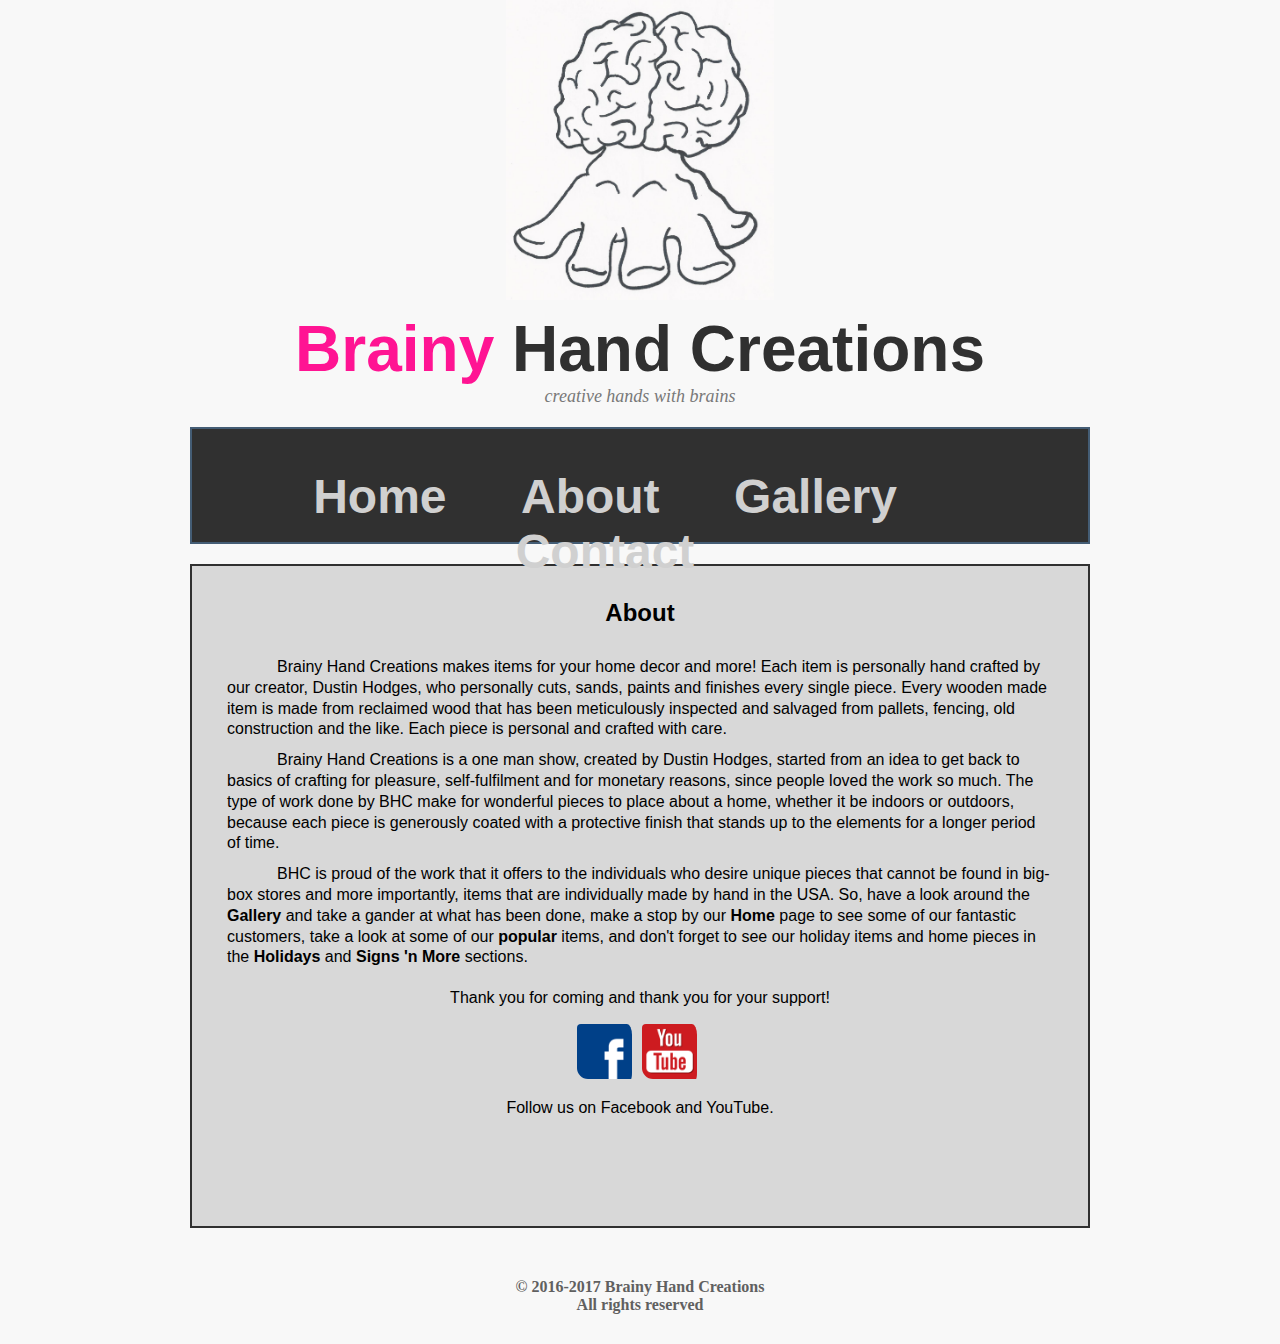
==== about.html @ a5350891 "Update about.html" ====
<!doctype html>
<html lang="eng">
	<head>
		<title>About</title>
		<link rel="icon" type="image/png" href="../BHC/images/BHC-logo.png" />
		<meta charset="utf-8" />
		<link rel="stylesheet" type="text/css" href="style.css" />
	</head>
	<body>
		<img src="images/BHC-logo.png" alt="image" title="Brainy Hand Creations Logo" />
		
		<div id="name"><h1><span>Brainy</span> Hand Creations</h1></div>
		<p id="moto"><em>creative hands with brains</em></p>
		
		<div id="wrapper">
			<div id="header">
			
				<header> <!------------------------------------------>
				<nav>
				<a href="#" id="menu-icon"></a>
				<div id="menu">
					<ul>
						<li><h1><a href="index.html">Home</a></h1></li>
						<li><h1><a href="about.html">About</a></h1></li>
						<li><h1><a href="gallery.html">Gallery</a></h1></li>
						<li><h1><a href="contact.html">Contact</a></h1></li>
					</ul>
				</nav>
				</header> <!------------------------------------------>
				
				</div>
			</div> <!-- End of header -->
		</div> <!-- End of wrapper -->
		
		<div id="content_wrapper">
			<div id="content_about">
				<h2>About</h2>
				
				<p id="about">
					Brainy Hand Creations makes items for your home decor and more! Each item is personally hand crafted by our creator, Dustin Hodges, who personally cuts, sands, paints and finishes every single piece.
					Every wooden made item is made from reclaimed wood that has been meticulously inspected and salvaged from pallets, fencing, old construction and the like. Each piece is personal and crafted with care.
				</p>
				
				<p id="about">
					Brainy Hand Creations is a one man show, created by Dustin Hodges, started from an idea to get back to basics of crafting for pleasure, self-fulfilment and for monetary reasons, since people loved the
					work so much. The type of work done by BHC make for wonderful pieces to place about a home, whether it be indoors or outdoors, because each piece is generously coated with a protective finish that
					stands up to the elements for a longer period of time. 
				</p>
				
				<p id="about">
					BHC is proud of the work that it offers to the individuals who desire unique pieces that cannot be found in big-box stores and more importantly, items
					that are individually made by hand in the USA. So, have a look around the <a href="gallery.html"><b>Gallery</b></a> and take a gander at what has been done, make a stop by our 
					<a href="index.html"><b>Home</b></a> page to see some of our fantastic customers, take a look at some of our <a href="gallery.html#flags"><b>popular</b></a> items, and don't forget to see our 
					holiday items and home pieces in the <a href="gallery.html#holidays"><b>Holidays</b></a> and <a href="gallery.html#signs"><b>Signs 'n More</b></a> sections.
				</p>
				
				<p id="thanks">Thank you for coming and thank you for your support!</p>
				
				<div id="social_about_pg" align="center">
					<ul>
						<li><a href="https://www.facebook.com/Brainy-Hand-Creations-1684940998434866/" target="_blank"><img src="images/Facebook.jpg" alt="Facebook" title="Facebook" /></a></li>
						<li><a href="https://www.youtube.com/channel/UCCqevjpVHthFyHCDtLW06eQ" target="_blank"><img src="images/youtube.png" alt="YouTube" title="YouTube" /></a></li>
					</ul>
					
					<p>
						Follow us on Facebook and YouTube.
					</p>
						
				</div> <!-- End of social -->
				
			</div> <!-- End of content -->
			
		</div> <!-- End of content_wrapper -->
		
		<div id="footer">
			<h4>&copy 2016-2017 Brainy Hand Creations</br>All rights reserved</h4>
		</div> <!-- End of footer -->
		
	</body>
<html>
---- style.css ----
* {
	margin: 0;
	padding: 0;
}

body {
	background-color: #F8F8F8;
}

body img {
	height: 300px;
	display: block;
	margin-left: auto;
	margin-right: auto;
}

#name h1 {
	color: #303030;
	font-size: 400%;
	text-align: center;
	padding-top: 12px;
	font-family: Arial, Helvetica, sans-serif;
}

#moto {
	color: #787878;
	font-size: 18px;
	text-align: center;
	font-family: "Times New Roman", Times, serif;
}

#name h1 span {
	color: #FF1493;
}

#wrapper{
	width: 900px;
	margin: 0px auto;
}

#header{
	padding: 20px;
	margin: 20px auto;
	height: 73px;
	border: 2px solid #445D75;
	background-color: #303030;
}
/*----------------------------------------*/
nav {

	float: right;
	padding: 20px;	

}

#menu-icon {

	display: hidden;
	width: 40px;
	height: 40px;
	background: #FF1493 url(images/menu-icon.jpg) center;
	background-repeat: no-repeat;
	background-size: 90%;
}

a:hover#menu-icon {

	background-color: #444;
	border-radius: 4px 4px 0 0;

}
/*----------------------------------------*/
#menu {
	text-align: center;
	font-family: Arial, Helvetica, sans-serif;
}

#menu ul li {
	font-size: 150%;
	display: inline-block;
	padding-right: 70px;
}

#menu ul li a{
	text-decoration: none;
	color: #D0D0D0;
}

#menu ul li a:hover{
	text-decoration: none;
	color: #FF1493;
}

#content_wrapper {
	width: 900px;
	margin: 0px auto;
}

#content {
	padding: 5px;
	margin: 20px auto;
	height: 1050px;
	border: 2px solid #303030;
}

#content h2 {
	text-align: center;
	padding: 20px 0px;
	font-family: Arial, Helvetica, sans-serif;
}

#content p {
	padding-left: 30px;
	padding-right: 30px;
	font-family: Arial, Helvetica, sans-serif;
	text-align: center;
}

#table table {
	margin: 0px auto;
}

#table table tr td a img {
	height: 130px;
	padding: 2px;
	background-color: #303030;
}

#table table tr td img {
	height: 130px;
	padding: 2px;
	background-color: #303030;
}

#note {
	padding-top: 50px;
}

#social p{
	text-align: center;
	padding-top: 35px;
}

#social ul li {
	list-style: none;
	display: inline-block;
	padding-top: 15px;
}

#social img {
	height: 55px;
	width: 55px;
	border-radius: 4px 11px 7px;
	padding-right: 6px;
}

#footer {
	text-align: center;
	padding: 30px 0px;
	color: #606060;
}

/* ********************************** ABOUT ********************************** */

#content_wrapper {
	background-color: #D8D8D8;
}

#content_about {
	padding: 5px;
	margin: 20px auto;
	height: 650px;
	border: 2px solid #303030;
}

#content_about p {
	line-height: 1.3em;
	padding-left: 30px;
	padding-right: 30px;
	font-family: Arial, Helvetica, sans-serif;
}

#content_about p a:hover {
	text-decoration: underline;
}

#content_about h2 {
	text-align: center;
	padding: 20px 0px;
	font-family: Arial, Helvetica, sans-serif;
}

#about {
	text-indent: 50px;
	padding-top: 10px;
}

#about a {
	text-decoration: none;
	color: #000000;
}

#about a:hover {
	color: #FF1493;
}

#thanks {
	text-align: center;
	padding-top: 20px;
}

#social_about_pg p{
	text-align: center;
	padding-top: 15px;
}

#social_about_pg ul li {
	list-style: none;
	display: inline-block;
	padding-top: 15px;
}

#social_about_pg img {
	height: 55px;
	width: 55px;
	border-radius: 4px 11px 7px;
	padding-right: 6px;
}

/* ******************************** GALLERY ******************************** */

#made-in-usa {
	margin-left: auto;
	margin-right: auto;
}

#made-in-usa img {
	height: 100px;
}

#gallery-header {
	text-align: center;
	padding: 20px 0px;
	font-family: Arial, Helvetica, sans-serif;
}

/* ------------- animal-div ------------- */

#gallery_wrapper1 {
	width: 900px;
	margin: 0px auto;
}

#gallery1 {
	padding: 5px;
	margin: 20px auto;
	height: 600px;
	border: 2px solid #303030;
}

#animal-div {
	padding-top: 10px;
}

#animal-div h2 {
	text-align: center;
	width: 875px;
	margin: 0px auto;
	border: 2px solid;
	color: #fff;
	background-color: #303030;
	font-family: Arial, Helvetica, sans-serif;
}

#animal-div section {
	width: 180px;
	float: left;
	padding-left: 18px;
}

#animal-div section p {
	width: 180px;
	text-align: center;
	padding-top: 8px;
}

#animal-div section a img {
	height: 130px;
	padding: 18px 0px 0px 0px;
}

/* -------------- auto-div -------------- */

#gallery_wrapper_auto {
	width: 900px;
	margin: 0px auto;
}

#gallery_auto {
	padding: 5px;
	margin: 20px auto;
	height: 600px;
	border: 2px solid #303030;
}

#auto-div {
	padding-top: 10px;
}

#auto-div h2 {
	text-align: center;
	width: 875px;
	margin: 0px auto;
	border: 2px solid;
	color: #fff;
	background-color: #303030;
	font-family: Arial, Helvetica, sans-serif;
}

#auto-div section {
	width: 180px;
	float: left;
	padding-left: 18px;
}

#auto-div section p {
	width: 180px;
	text-align: center;
	padding-top: 8px;
}

#auto-div section a img {
	height: 130px;
	padding: 18px 0px 0px 0px;
}

/* -------------- flag-div -------------- */

#gallery_wrapper2 {
	width: 900px;
	margin: 0px auto;
}

#gallery2 {
	padding: 5px;
	margin: 20px auto;
	height: 800px;
	border: 2px solid #303030;
}

#flag-div {
	padding-top: 10px;
}

#flag-div h2 {
	text-align: center;
	width: 875px;
	margin: 0px auto;
	border: 2px solid;
	color: #fff;
	background-color: #303030;
	font-family: Arial, Helvetica, sans-serif;
}

#flag-div section {
	width: 180px;
	float: left;
	padding-left: 18px;
}

#flag-div section p {
	width: 180px;
	text-align: center;
	padding-top: 8px;
}

#flag-div section a img {
	height: 130px;
	padding: 18px 0px 0px 0px;
}

/* ------------ holiday-div ------------ */

#gallery_wrapper3 {
	width: 900px;
	margin: 0px auto;
}

#gallery3 {
	padding: 5px;
	margin: 20px auto;
	height: 600px;
	border: 2px solid #303030;
}

#holiday-div {
	padding-top: 10px;
}

#holiday-div h2 {
	text-align: center;
	width: 875px;
	margin: 0px auto;
	border: 2px solid;
	color: #fff;
	background-color: #303030;
	font-family: Arial, Helvetica, sans-serif;
}

#holiday-div section {
	width: 180px;
	float: left;
	padding-left: 18px;
}

#holiday-div section p {
	width: 180px;
	text-align: center;
	padding-top: 8px;
}

#holiday-div section a img {
	height: 130px;
	padding: 18px 0px 0px 0px;
}

/* ------------ other-div ------------ */

#gallery_wrapper4 {
	width: 900px;
	margin: 0px auto;
}

#gallery4 {
	padding: 5px;
	margin: 20px auto;
	height: 600px;
	border: 2px solid #303030;
}

#other-div {
	padding-top: 10px;
}

#other-div h2 {
	text-align: center;
	width: 875px;
	margin: 0px auto;
	border: 2px solid;
	color: #fff;
	background-color: #303030;
	font-family: Arial, Helvetica, sans-serif;
}

#other-div section {
	width: 180px;
	float: left;
	padding-left: 18px;
}

#other-div section p {
	width: 180px;
	text-align: center;
	padding-top: 8px;
}

#other-div section a img {
	height: 130px;
	padding: 18px 0px 0px 0px;
}

/* ------------ patriot-div ------------ */

#gallery_wrapper5 {
	width: 900px;
	margin: 0px auto;
}

#gallery5 {
	padding: 5px;
	margin: 20px auto;
	height: 600px;
	border: 2px solid #303030;
}

#patriot-div {
	padding-top: 10px;
}

#patriot-div h2 {
	text-align: center;
	width: 875px;
	margin: 0px auto;
	border: 2px solid;
	color: #fff;
	background-color: #303030;
	font-family: Arial, Helvetica, sans-serif;
}

#patriot-div section {
	width: 180px;
	float: left;
	padding-left: 18px;
}

#patriot-div section p {
	width: 180px;
	text-align: center;
	padding-top: 8px;
}

#patriot-div section a img {
	height: 130px;
	padding: 18px 0px 0px 0px;
}

/* ------------ shelf-div ------------ */

#gallery_wrapper7 {
	width: 900px;
	margin: 0px auto;
}

#gallery7 {
	padding: 5px;
	margin: 20px auto;
	height: 600px;
	border: 2px solid #303030;
}

#shelf-div {
	padding-top: 10px;
}

#shelf-div h2 {
	text-align: center;
	width: 875px;
	margin: 0px auto;
	border: 2px solid;
	color: #fff;
	background-color: #303030;
	font-family: Arial, Helvetica, sans-serif;
}

#shelf-div section {
	width: 180px;
	float: left;
	padding-left: 18px;
}

#shelf-div section p {
	width: 180px;
	text-align: center;
	padding-top: 8px;
}

#shelf-div section a img {
	height: 130px;
	padding: 18px 0px 0px 0px;
}

/* ------------ sport-div ------------ */

#gallery_wrapper8 {
	width: 900px;
	margin: 0px auto;
}

#gallery8 {
	padding: 5px;
	margin: 20px auto;
	height: 600px;
	border: 2px solid #303030;
}

#sport-div {
	padding-top: 10px;
}

#sport-div h2 {
	text-align: center;
	width: 875px;
	margin: 0px auto;
	border: 2px solid;
	color: #fff;
	background-color: #303030;
	font-family: Arial, Helvetica, sans-serif;
}

#sport-div section {
	width: 180px;
	float: left;
	padding-left: 18px;
}

#sport-div section p {
	width: 180px;
	text-align: center;
	padding-top: 8px;
}

#sport-div section a img {
	height: 130px;
	padding: 18px 0px 0px 0px;
}

/*-----------------------------------------------------------------------------*/

#product-name {
	color: #0000FF;
}

#price {
	color: #008000;
}

.top h2 {
	text-align: center;
	font-size: 118%;
}

.top a{
	color: #4E4F3E;
}

.top a:hover {
	color: #FF1493;
}

/* ******************************** CONTACT ******************************** */

#form {
	width: 500px;
	margin: 0px auto;
}

#section1{
	padding: 20px;
	margin: 20px auto;
	height: 500px;
	border: 2px solid #303030;
	background-color: #D8D8D8;
}

#sect_contact {
	width: 500px;
	margin: 0px auto;
}

#sect_contact p {
	padding-top: 20px;
	line-height: 1.3em;
}

#contact_us {
	font-size: 18px;
}

#contact {
	padding-left: 35px;
	padding-top: 20px;
	font-size: 22px;
}

#contact form {
	display: inline-block;
}

#submit_button {
	color: #fff;
	background-color: #383838;
	border-radius: 4px;
}

#submit_button:hover {
	color: #FFFF00;
}

.row {
	padding: 5px;
}

.row input{
	font-size: 15px;
	padding: 8px;
}

.row textarea{
	font-size: 16px;
}

#submit_button {
	height: 40px;
	width: 80px;
	font-size: 14px;
}

/* ------------------------------------------------------- MEDIA -------------------------------------------------------------- */

@media screen and (max-width: 481px) {

	header {
		position: absolute;
	}

	#menu-icon {
		display:inline-block;
	}

	nav ul, nav:active ul { 
		display: none;
		position: relative;
		padding: 20px;
		background: #fff;
		border: 5px solid #444;
		right: 20px;
		top: 60px;
		width: 50%;
		border-radius: 4px 0 4px 4px;
	}

	nav li {
		text-align: center;
		width: 100%;
		padding: 10px 0;
		margin: 0 auto;
	}

	nav:hover ul {
		display: block;
	}

	/*------------------ Home --------------------*/
	
	#menu {
		float: left;
		padding: 0;
		width: auto;
	}
	
	#menu ul li a {
		color: #303030;
	}
	
	#menu ul li h1 {
		font-size: 98%;
		margin: 3%;
		display: inline-block;
		text-align: center;
	}
	
	#wrapper {
		width: auto;
		margin: 0;
	}
	
	#table {
		display: block;
	}
	
	#table table {
		width: auto;
		height: 90%;
		padding: 0;
	}
	
	#table table tr td {
		width: auto;
		border: none;
		display: table;
	}
	
	#table table tr td a img{
		margin: 0;
		width: auto;
		max-width: none;
		display: block;
	}
	
	#content_wrapper {
		float: left;
		padding: 0;
		width: auto;
	}
	
	#content {
		height: auto;
	}
	
	#madeInUSA {
		height: 150px;
		width: 150px;
	}
	
	/*------------------ Gallery --------------------*/
	
	/*~~~~~~~~~~~~~~~~~~~ Animals ~~~~~~~~~~~~~~~~~~~*/
	
	#gallery_wrapper1 {
		float: left;
		width: auto;
		padding: 0;
	}
	
	#gallery1 {
		height: 1300px;
	}
	
	#animal-div h2 {
		width: auto;
	}
	
	/*~~~~~~~~~~~~~~~~~~~ Auto ~~~~~~~~~~~~~~~~~~~*/
	
	#gallery_wrapper_auto {
		float: left;
		width: auto;
		padding: 0;
	}
	
	#gallery_auto {
		height: 1300px;
	}
	
	#auto-div h2 {
		width: auto;
	}
	
	/*~~~~~~~~~~~~~~~~~~~ Flags ~~~~~~~~~~~~~~~~~~~*/
	
	#gallery_wrapper2 {
		float: left;
		width: auto;
		padding: 0;
	}
	
	#gallery2 {
		height: 1800px;
	}
	
	#flag-div h2 {
		width: auto;
	}
	
	/*~~~~~~~~~~~~~~~~~~~ Holidays ~~~~~~~~~~~~~~~~~~~*/
	
	#gallery_wrapper3 {
		float: left;
		width: auto;
		padding: 0;
	}
	
	#gallery3 {
		height: 1500px;
	}
	
	#holiday-div h2 {
		width: auto;
	}
	
	/*~~~~~~~~~~~~~~~~~~~ Other ~~~~~~~~~~~~~~~~~~~*/
	
	#gallery_wrapper4 {
		float: left;
		width: auto;
		padding: 0;
	}
	
	#gallery4 {
		height: 1200px;
	}
	
	#other-div h2 {
		width: auto;
	}
	
	/*~~~~~~~~~~~~~~~~~~~ Patriot ~~~~~~~~~~~~~~~~~~~*/
	
	#gallery_wrapper5 {
		float: left;
		width: auto;
		padding: 0;
	}
	
	#gallery5 {
		height: 600px;
	}
	
	#patriot-div h2 {
		width: auto;
	}
	
	/*~~~~~~~~~~~~~~~~~~~ Signs/Shelves/Racks ~~~~~~~~~~~~~~~~~~~*/
	
	#gallery_wrapper7 {
		float: left;
		width: auto;
		padding: 0;
	}
	
	#gallery7 {
		height: 1500px;
	}
	
	#shelf-div h2 {
		width: auto;
	}
	
	/*~~~~~~~~~~~~~~~~~~~ Sports ~~~~~~~~~~~~~~~~~~~*/
	
	#gallery_wrapper8 {
		float: left;
		width: auto;
		padding: 0;
	}
	
	#gallery8 {
		height: 1300px;
	}
	
	#sport-div h2 {
		width: auto;
	}
	
	/*------------------ Contact --------------------*/
	
	#sect_contact p {
		width: 250px;
		padding: 0;
		text-align: center;
		font-size: 95%;
	}
	
	#form{
		width: auto;
		margin: 0;
	}
	
	.row{
		width: auto;
	}

	.row input{
		font-size: 15px;
		padding: 0px;
		width: 150px;
	}

	.row textarea{
		width: 150px;
	}

	#submit_button {
		height: 40px;
		width: 80px;
		font-size: 14px;
		float: left;
	}
	
	/*----------------------------------------------------------------------*/

	#footer {
		font-size: 75%;
	}
}
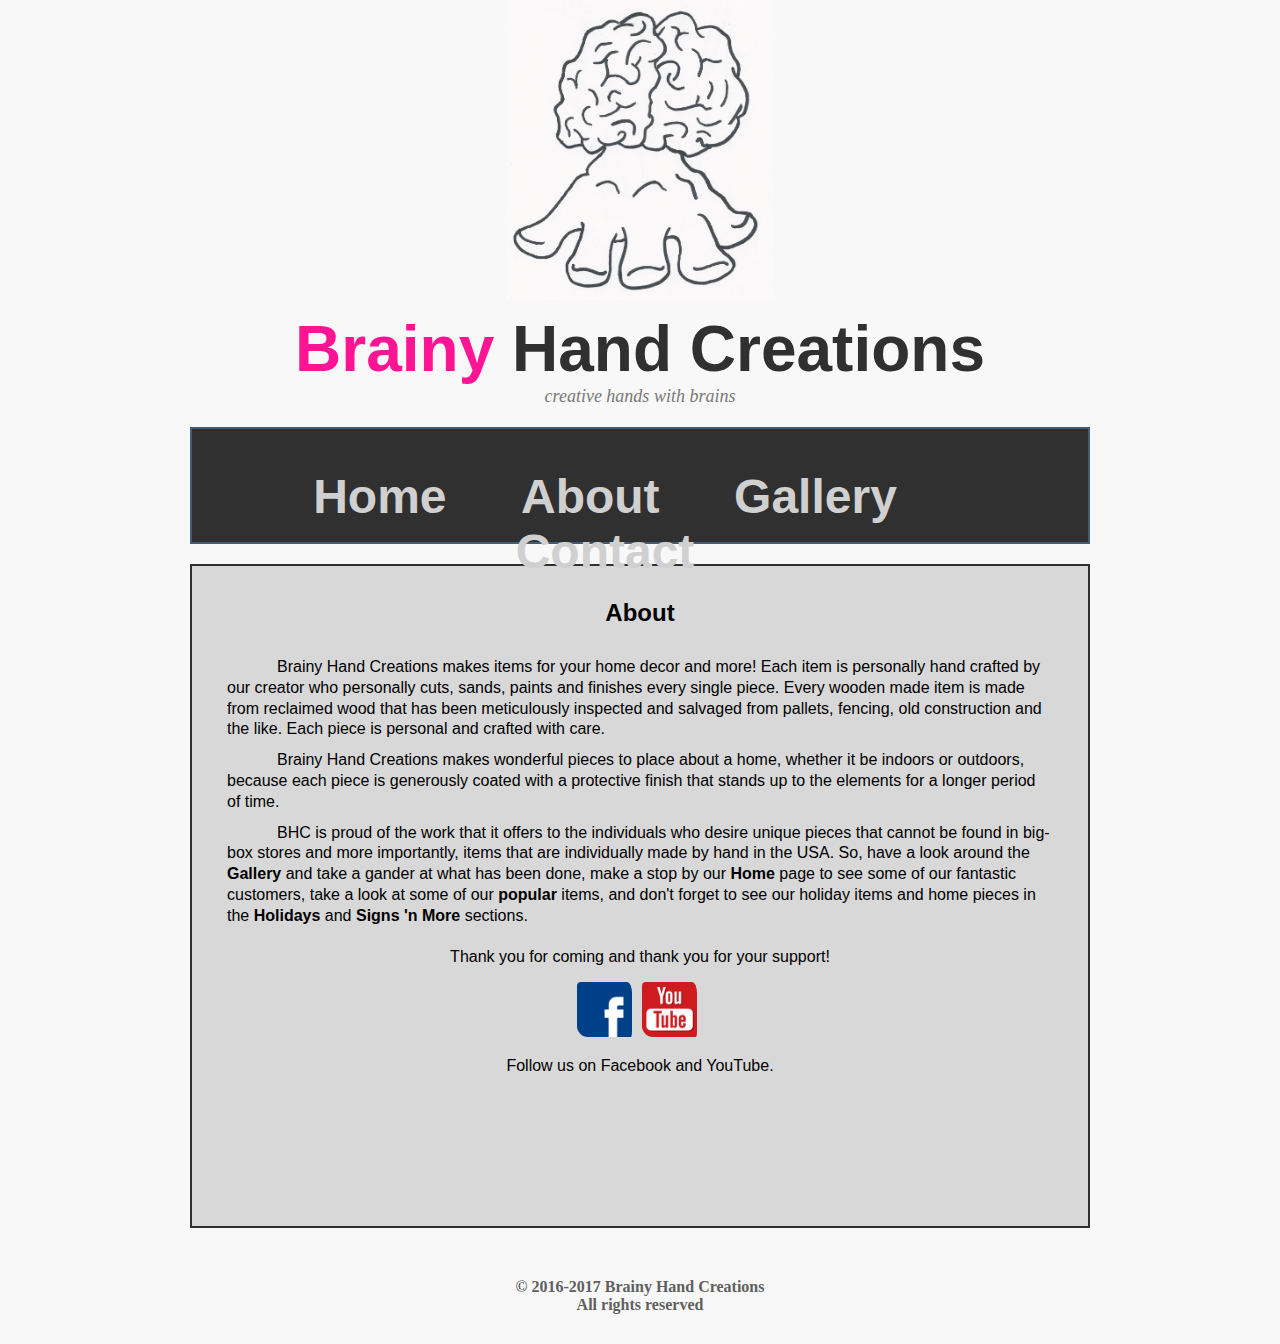
==== commit 1e3f0efa: "Update about.html" ====
--- a/about.html
+++ b/about.html
@@ -37,13 +37,12 @@
 				<h2>About</h2>
 				
 				<p id="about">
-					Brainy Hand Creations makes items for your home decor and more! Each item is personally hand crafted by our creator, Dustin Hodges, who personally cuts, sands, paints and finishes every single piece.
+					Brainy Hand Creations makes items for your home decor and more! Each item is personally hand crafted by our creator who personally cuts, sands, paints and finishes every single piece.
 					Every wooden made item is made from reclaimed wood that has been meticulously inspected and salvaged from pallets, fencing, old construction and the like. Each piece is personal and crafted with care.
 				</p>
 				
 				<p id="about">
-					Brainy Hand Creations is a one man show, created by Dustin Hodges, started from an idea to get back to basics of crafting for pleasure, self-fulfilment and for monetary reasons, since people loved the
-					work so much. The type of work done by BHC make for wonderful pieces to place about a home, whether it be indoors or outdoors, because each piece is generously coated with a protective finish that
+					Brainy Hand Creations makes wonderful pieces to place about a home, whether it be indoors or outdoors, because each piece is generously coated with a protective finish that
 					stands up to the elements for a longer period of time. 
 				</p>
 				
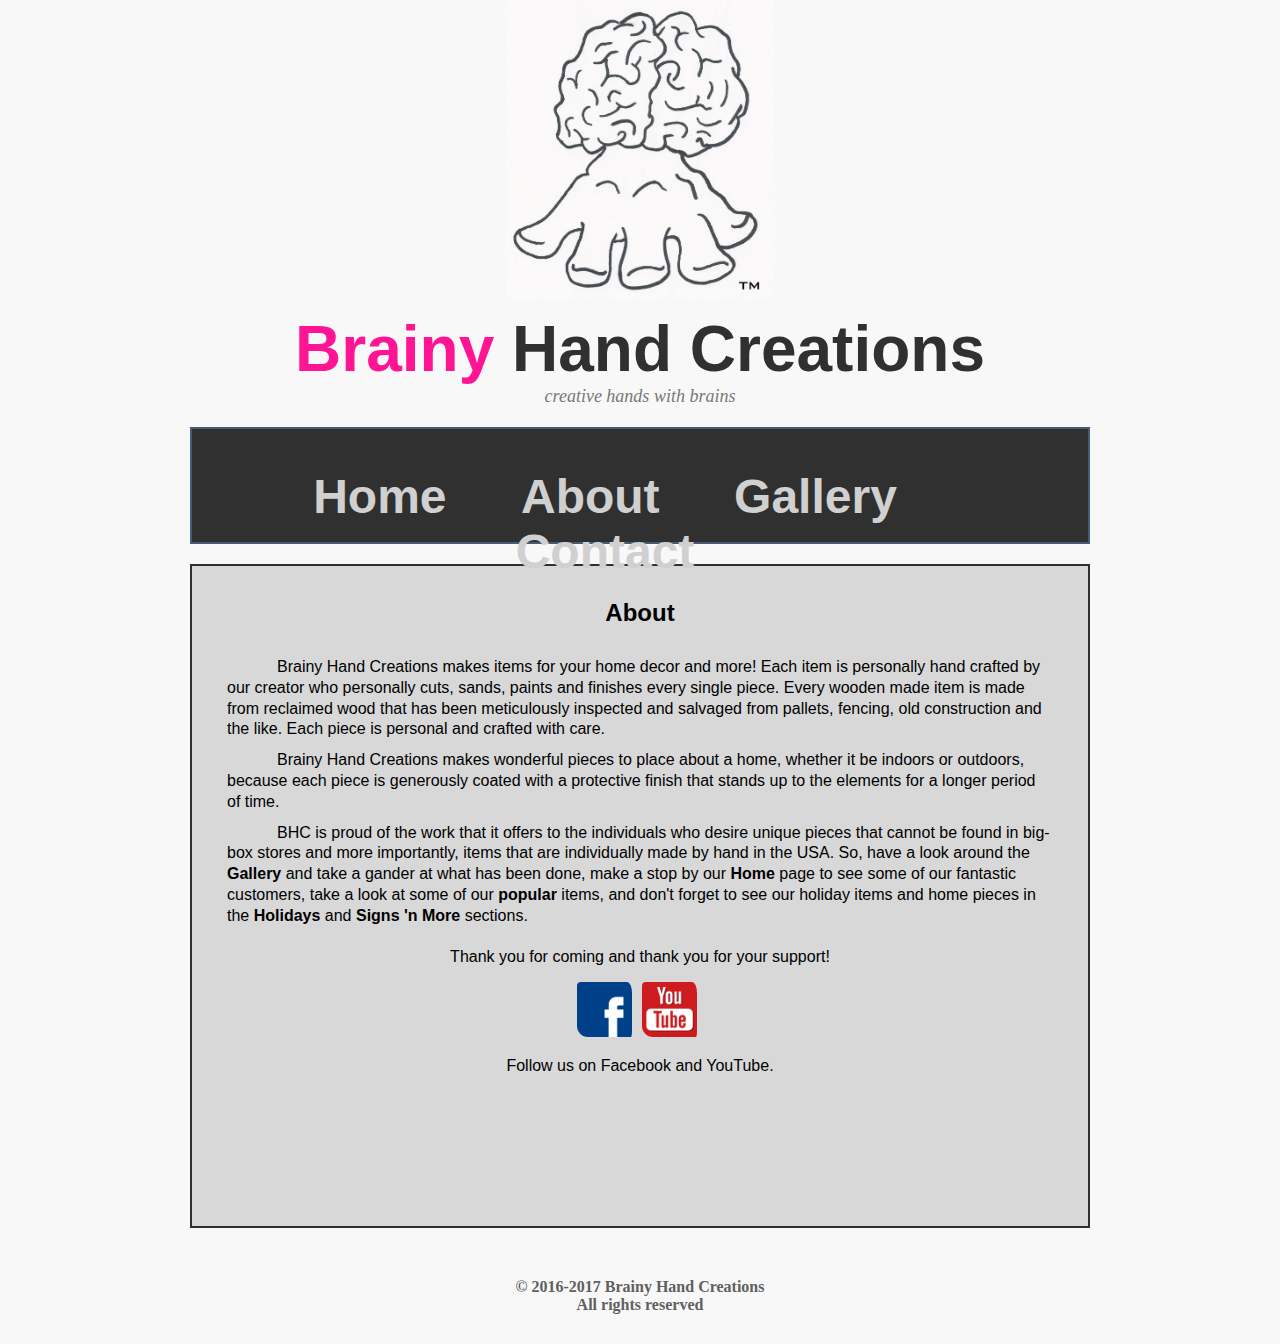
==== commit 3fbf9002: "Update about.html" ====
--- a/about.html
+++ b/about.html
@@ -2,8 +2,9 @@
 <html lang="eng">
 	<head>
 		<title>About</title>
-		<link rel="icon" type="image/png" href="../BHC/images/BHC-logo.png" />
+		<link rel="icon" type="image/png" href="images/BHC-logo.png" />
 		<meta charset="utf-8" />
+		<meta name="viewport" content="width=device-width, initial-scale=1">
 		<link rel="stylesheet" type="text/css" href="style.css" />
 	</head>
 	<body>
@@ -15,21 +16,22 @@
 		<div id="wrapper">
 			<div id="header">
 			
-				<header> <!------------------------------------------>
-				<nav>
-				<a href="#" id="menu-icon"></a>
-				<div id="menu">
-					<ul>
-						<li><h1><a href="index.html">Home</a></h1></li>
-						<li><h1><a href="about.html">About</a></h1></li>
-						<li><h1><a href="gallery.html">Gallery</a></h1></li>
-						<li><h1><a href="contact.html">Contact</a></h1></li>
-					</ul>
-				</nav>
-				</header> <!------------------------------------------>
+				<header> 
+					<nav>
+						<a href="#" id="menu-icon"></a>
+						<div id="menu">
+							<ul>
+								<li><h1><a href="index.html">Home</a></h1></li>
+								<li><h1><a href="about.html">About</a></h1></li>
+								<li><h1><a href="gallery.html">Gallery</a></h1></li>
+								<li><h1><a href="contact.html">Contact</a></h1></li>
+							</ul>
+						</div> <!-- End of menu -->
+					</nav>
+				</header> 
 				
-				</div>
 			</div> <!-- End of header -->
+				
 		</div> <!-- End of wrapper -->
 		
 		<div id="content_wrapper">
@@ -72,7 +74,7 @@
 		</div> <!-- End of content_wrapper -->
 		
 		<div id="footer">
-			<h4>&copy 2016-2017 Brainy Hand Creations</br>All rights reserved</h4>
+			<h4>&copy; 2016-2017 Brainy Hand Creations<br>All rights reserved</h4>
 		</div> <!-- End of footer -->
 		
 	</body>
--- a/style.css
+++ b/style.css
@@ -244,6 +244,40 @@
 	font-family: Arial, Helvetica, sans-serif;
 }
 
+#note p {
+	text-align: center;
+	font-size: 18px;
+	color: red;
+}
+
+.bottom h2 {
+	text-align: center;
+	font-size: 122%;
+	margin: 20px;
+}
+
+.bottom a{
+	color: #0000CD;
+}
+
+.bottom a:hover {
+	color: #1E90FF;
+}
+
+.middle h2 {
+	text-align: center;
+	font-size: 122%;
+	margin: 20px;
+}
+
+.middle a{
+	color: #0000CD;
+}
+
+.middle a:hover {
+	color: #1E90FF;
+}
+
 /* ------------- animal-div ------------- */
 
 #gallery_wrapper1 {
@@ -254,7 +288,7 @@
 #gallery1 {
 	padding: 5px;
 	margin: 20px auto;
-	height: 600px;
+	height: 580px;
 	border: 2px solid #303030;
 }
 
@@ -299,7 +333,7 @@
 #gallery_auto {
 	padding: 5px;
 	margin: 20px auto;
-	height: 600px;
+	height: 580px;
 	border: 2px solid #303030;
 }
 
@@ -344,7 +378,7 @@
 #gallery2 {
 	padding: 5px;
 	margin: 20px auto;
-	height: 800px;
+	height: 580px;
 	border: 2px solid #303030;
 }
 
@@ -389,7 +423,7 @@
 #gallery3 {
 	padding: 5px;
 	margin: 20px auto;
-	height: 600px;
+	height: 410px;
 	border: 2px solid #303030;
 }
 
@@ -434,7 +468,7 @@
 #gallery4 {
 	padding: 5px;
 	margin: 20px auto;
-	height: 600px;
+	height: 850px;
 	border: 2px solid #303030;
 }
 
@@ -479,7 +513,7 @@
 #gallery5 {
 	padding: 5px;
 	margin: 20px auto;
-	height: 600px;
+	height: 300px;
 	border: 2px solid #303030;
 }
 
@@ -524,7 +558,7 @@
 #gallery7 {
 	padding: 5px;
 	margin: 20px auto;
-	height: 600px;
+	height: 840px;
 	border: 2px solid #303030;
 }
 
@@ -569,7 +603,7 @@
 #gallery8 {
 	padding: 5px;
 	margin: 20px auto;
-	height: 600px;
+	height: 540px;
 	border: 2px solid #303030;
 }
 
@@ -616,15 +650,15 @@
 
 .top h2 {
 	text-align: center;
-	font-size: 118%;
+	font-size: 122%;
 }
 
 .top a{
-	color: #4E4F3E;
+	color: #0000CD;
 }
 
 .top a:hover {
-	color: #FF1493;
+	color: #1E90FF;
 }
 
 /* ******************************** CONTACT ******************************** */
@@ -693,6 +727,14 @@
 	height: 40px;
 	width: 80px;
 	font-size: 14px;
+}
+
+#payment img {
+	height: 85px;
+	width: 180px;
+	background-color: black;
+	padding: 10px;
+	margin-top: 20px;
 }
 
 /* ------------------------------------------------------- MEDIA -------------------------------------------------------------- */
@@ -792,6 +834,12 @@
 		width: 150px;
 	}
 	
+	/*------------------ About --------------------*/
+	
+	#content_about {
+		height: 1450px;
+	}
+	
 	/*------------------ Gallery --------------------*/
 	
 	/*~~~~~~~~~~~~~~~~~~~ Animals ~~~~~~~~~~~~~~~~~~~*/
@@ -803,7 +851,7 @@
 	}
 	
 	#gallery1 {
-		height: 1300px;
+		height: 1600px;
 	}
 	
 	#animal-div h2 {
@@ -819,7 +867,7 @@
 	}
 	
 	#gallery_auto {
-		height: 1300px;
+		height: 1600px;
 	}
 	
 	#auto-div h2 {
@@ -835,7 +883,7 @@
 	}
 	
 	#gallery2 {
-		height: 1800px;
+		height: 2000px;
 	}
 	
 	#flag-div h2 {
@@ -867,7 +915,7 @@
 	}
 	
 	#gallery4 {
-		height: 1200px;
+		height: 2600px;
 	}
 	
 	#other-div h2 {
@@ -883,7 +931,7 @@
 	}
 	
 	#gallery5 {
-		height: 600px;
+		height: 500px;
 	}
 	
 	#patriot-div h2 {
@@ -899,7 +947,7 @@
 	}
 	
 	#gallery7 {
-		height: 1500px;
+		height: 2675px;
 	}
 	
 	#shelf-div h2 {
@@ -915,7 +963,7 @@
 	}
 	
 	#gallery8 {
-		height: 1300px;
+		height: 1450px;
 	}
 	
 	#sport-div h2 {
@@ -957,9 +1005,15 @@
 		float: left;
 	}
 	
+	#payment img {
+		display: block;
+		margin-left: auto;
+		margin-right: auto;
+	}
+	
 	/*----------------------------------------------------------------------*/
 
 	#footer {
 		font-size: 75%;
 	}
-}+}
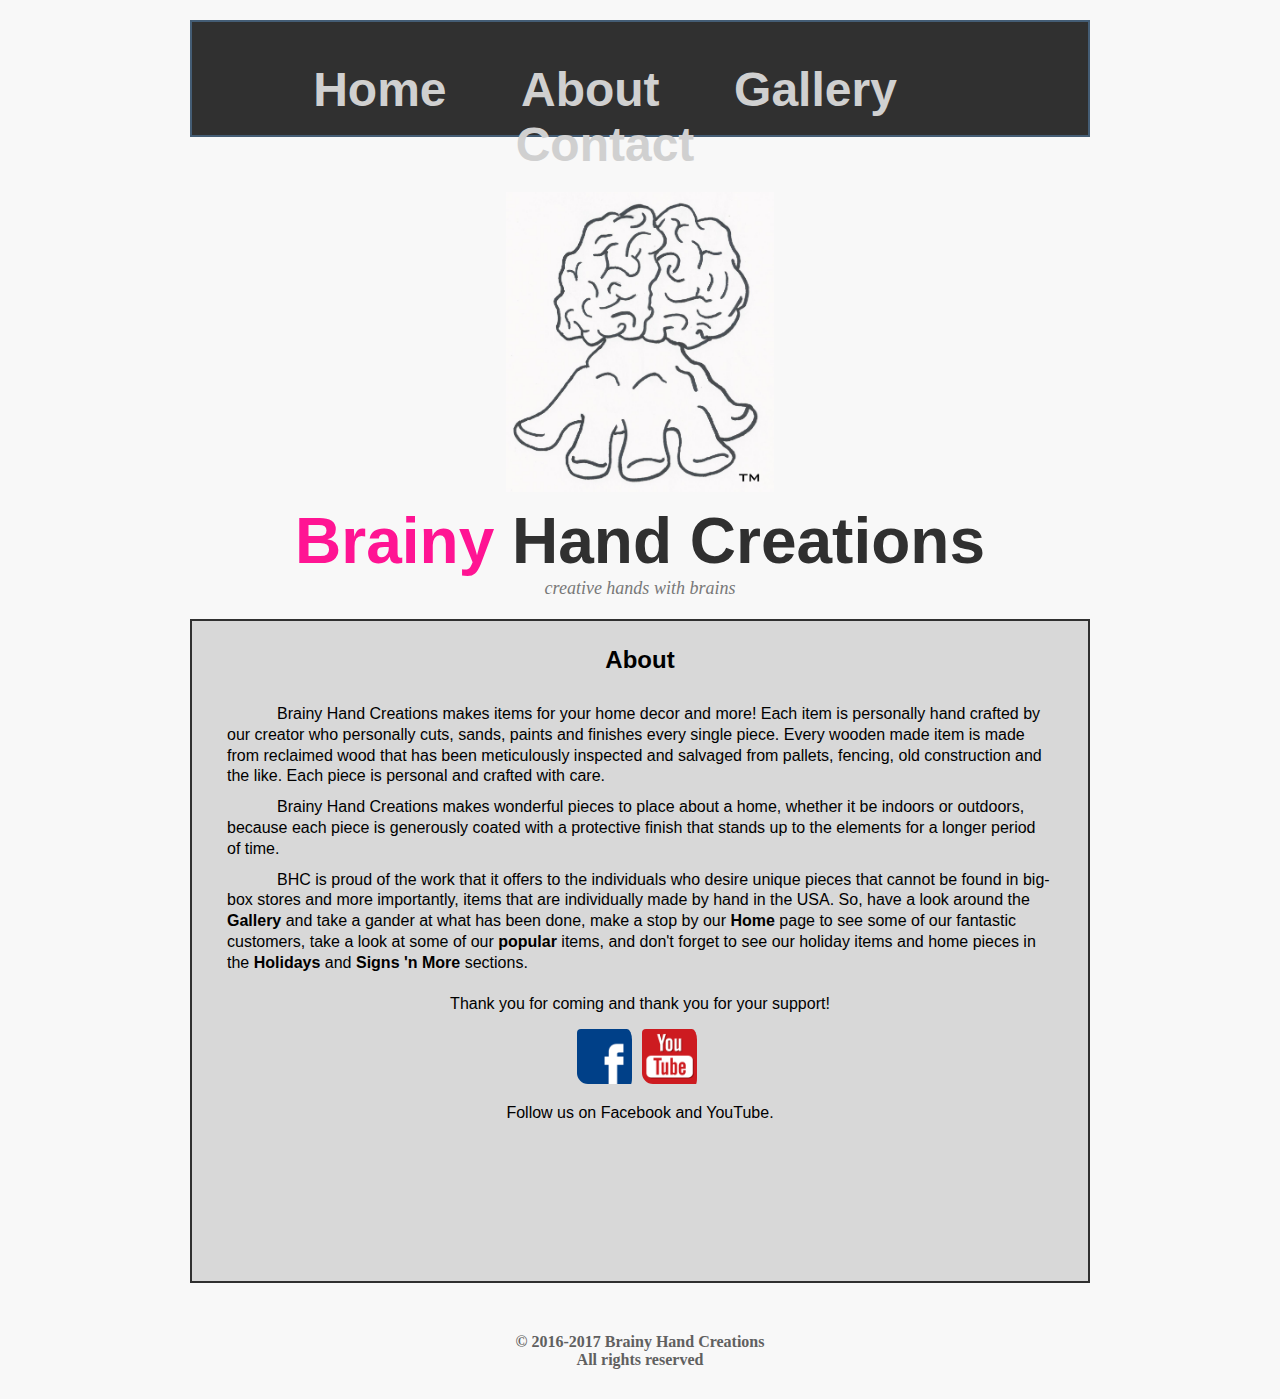
==== commit 6b383c50: "Update about.html" ====
--- a/about.html
+++ b/about.html
@@ -8,11 +8,6 @@
 		<link rel="stylesheet" type="text/css" href="style.css" />
 	</head>
 	<body>
-		<img src="images/BHC-logo.png" alt="image" title="Brainy Hand Creations Logo" />
-		
-		<div id="name"><h1><span>Brainy</span> Hand Creations</h1></div>
-		<p id="moto"><em>creative hands with brains</em></p>
-		
 		<div id="wrapper">
 			<div id="header">
 			
@@ -33,6 +28,11 @@
 			</div> <!-- End of header -->
 				
 		</div> <!-- End of wrapper -->
+		
+		<img src="images/BHC-logo.png" alt="image" title="Brainy Hand Creations Logo" />
+		
+		<div id="name"><h1><span>Brainy</span> Hand Creations</h1></div>
+		<p id="moto"><em>creative hands with brains</em></p>
 		
 		<div id="content_wrapper">
 			<div id="content_about">
--- a/style.css
+++ b/style.css
@@ -99,7 +99,7 @@
 #content {
 	padding: 5px;
 	margin: 20px auto;
-	height: 1050px;
+	height: 1200px;
 	border: 2px solid #303030;
 }
 
@@ -378,7 +378,7 @@
 #gallery2 {
 	padding: 5px;
 	margin: 20px auto;
-	height: 580px;
+	height: 750px;
 	border: 2px solid #303030;
 }
 
@@ -468,7 +468,7 @@
 #gallery4 {
 	padding: 5px;
 	margin: 20px auto;
-	height: 850px;
+	height: 1100px;
 	border: 2px solid #303030;
 }
 
@@ -867,7 +867,7 @@
 	}
 	
 	#gallery_auto {
-		height: 1600px;
+		height: 2100px;
 	}
 	
 	#auto-div h2 {
@@ -883,7 +883,7 @@
 	}
 	
 	#gallery2 {
-		height: 2000px;
+		height: 2200px;
 	}
 	
 	#flag-div h2 {
@@ -915,7 +915,7 @@
 	}
 	
 	#gallery4 {
-		height: 2600px;
+		height: 3400px;
 	}
 	
 	#other-div h2 {
@@ -931,7 +931,7 @@
 	}
 	
 	#gallery5 {
-		height: 500px;
+		height: 800px;
 	}
 	
 	#patriot-div h2 {
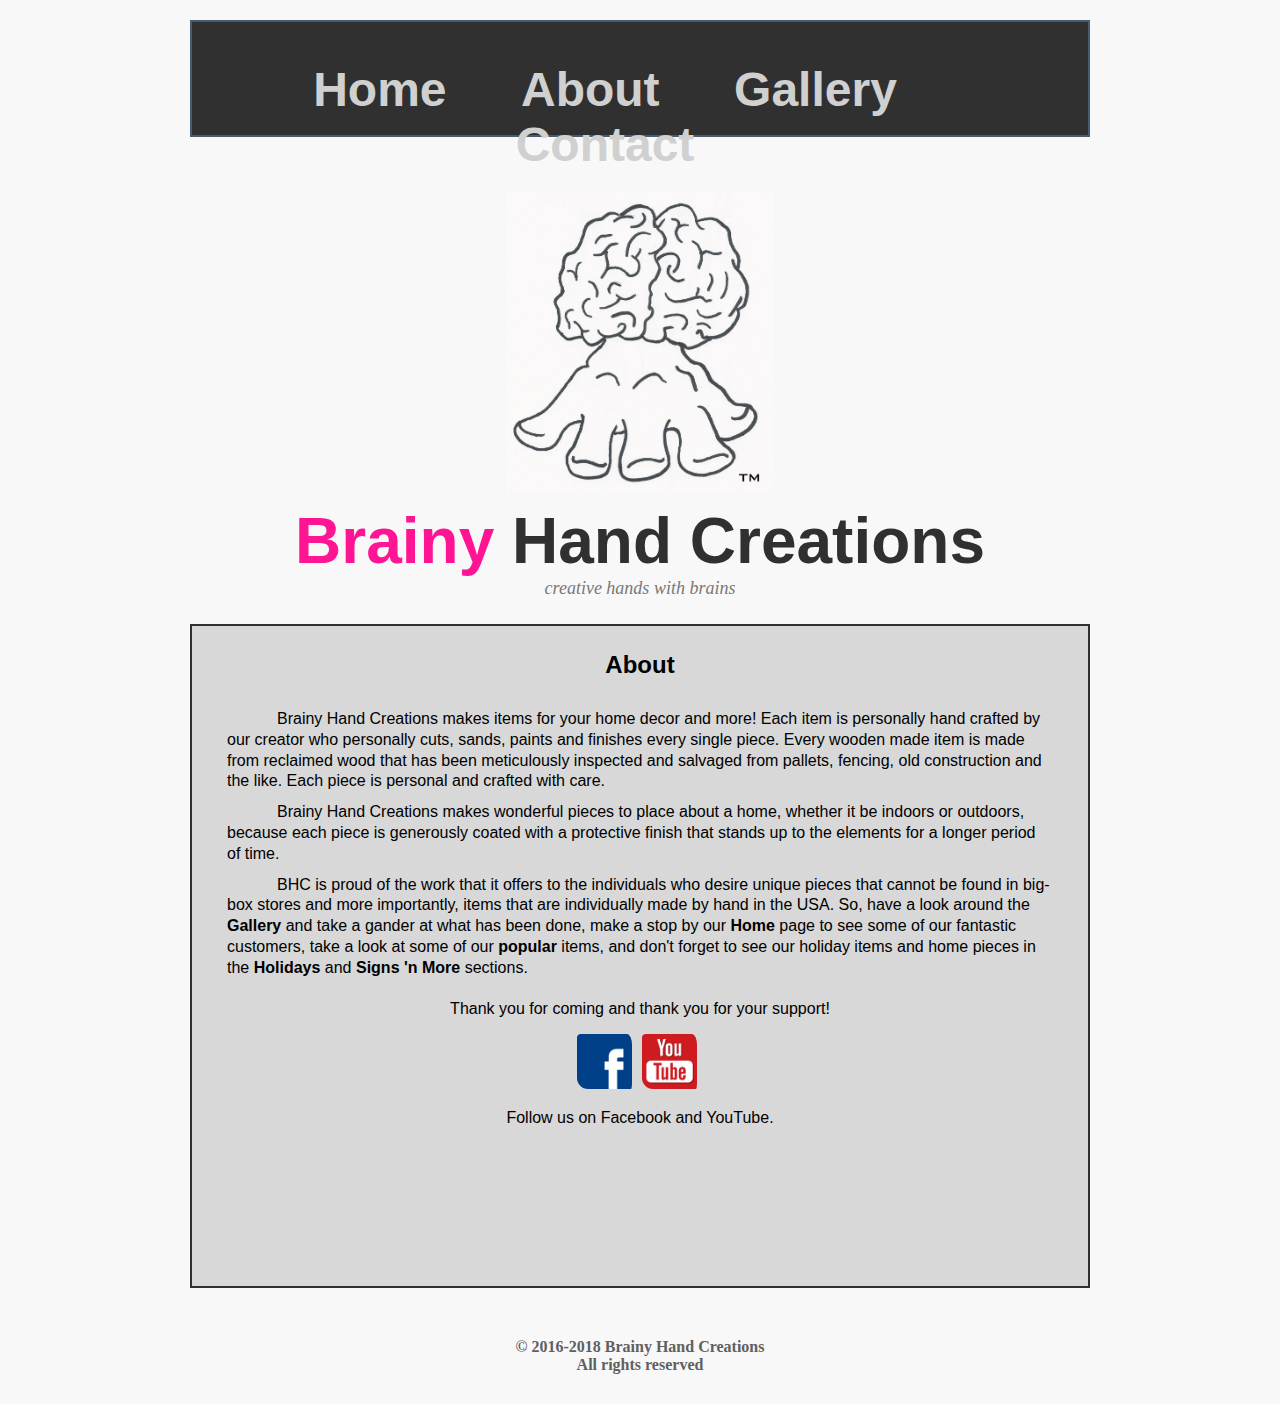
==== commit b38dc0db: "Update about.html" ====
--- a/about.html
+++ b/about.html
@@ -74,7 +74,7 @@
 		</div> <!-- End of content_wrapper -->
 		
 		<div id="footer">
-			<h4>&copy; 2016-2017 Brainy Hand Creations<br>All rights reserved</h4>
+			<h4>&copy; 2016-2018 Brainy Hand Creations<br>All rights reserved</h4>
 		</div> <!-- End of footer -->
 		
 	</body>
--- a/style.css
+++ b/style.css
@@ -91,6 +91,10 @@
 	color: #FF1493;
 }
 
+#moto {
+	margin-bottom: 25px;
+}
+
 #content_wrapper {
 	width: 900px;
 	margin: 0px auto;
@@ -99,7 +103,7 @@
 #content {
 	padding: 5px;
 	margin: 20px auto;
-	height: 1200px;
+	height: 1250px;
 	border: 2px solid #303030;
 }
 
@@ -378,7 +382,7 @@
 #gallery2 {
 	padding: 5px;
 	margin: 20px auto;
-	height: 750px;
+	height: 760px;
 	border: 2px solid #303030;
 }
 
@@ -423,7 +427,7 @@
 #gallery3 {
 	padding: 5px;
 	margin: 20px auto;
-	height: 410px;
+	height: 450px;
 	border: 2px solid #303030;
 }
 
@@ -468,7 +472,7 @@
 #gallery4 {
 	padding: 5px;
 	margin: 20px auto;
-	height: 1100px;
+	height: 930px;
 	border: 2px solid #303030;
 }
 
@@ -603,7 +607,7 @@
 #gallery8 {
 	padding: 5px;
 	margin: 20px auto;
-	height: 540px;
+	height: 740px;
 	border: 2px solid #303030;
 }
 
@@ -796,6 +800,10 @@
 		margin: 0;
 	}
 	
+	#moto {
+		margin-bottom: 25px;
+	}
+	
 	#table {
 		display: block;
 	}
@@ -837,7 +845,7 @@
 	/*------------------ About --------------------*/
 	
 	#content_about {
-		height: 1450px;
+		height: 1550px;
 	}
 	
 	/*------------------ Gallery --------------------*/
@@ -851,7 +859,7 @@
 	}
 	
 	#gallery1 {
-		height: 1600px;
+		height: 1620px;
 	}
 	
 	#animal-div h2 {
@@ -867,7 +875,7 @@
 	}
 	
 	#gallery_auto {
-		height: 2100px;
+		height: 2070px;
 	}
 	
 	#auto-div h2 {
@@ -883,7 +891,7 @@
 	}
 	
 	#gallery2 {
-		height: 2200px;
+		height: 2370px;
 	}
 	
 	#flag-div h2 {
@@ -899,7 +907,7 @@
 	}
 	
 	#gallery3 {
-		height: 1500px;
+		height: 1640px;
 	}
 	
 	#holiday-div h2 {
@@ -915,7 +923,7 @@
 	}
 	
 	#gallery4 {
-		height: 3400px;
+		height: 3270px;
 	}
 	
 	#other-div h2 {
@@ -931,7 +939,7 @@
 	}
 	
 	#gallery5 {
-		height: 800px;
+		height: 520px;
 	}
 	
 	#patriot-div h2 {
@@ -947,7 +955,7 @@
 	}
 	
 	#gallery7 {
-		height: 2675px;
+		height: 2660px;
 	}
 	
 	#shelf-div h2 {
@@ -963,7 +971,7 @@
 	}
 	
 	#gallery8 {
-		height: 1450px;
+		height: 2550px;
 	}
 	
 	#sport-div h2 {
